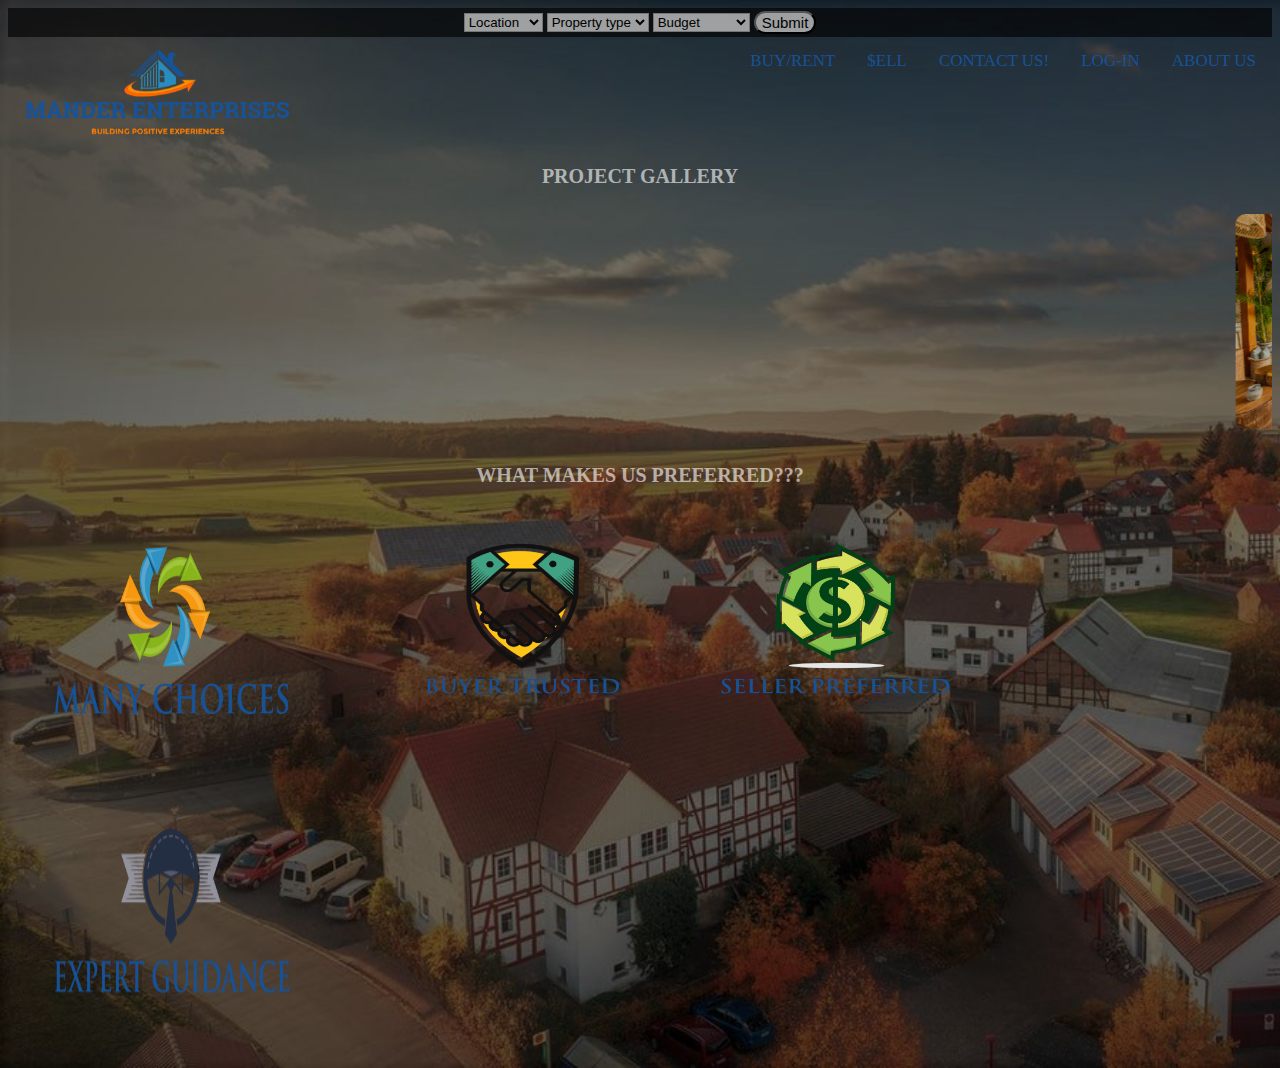
==== index.html @ 63af552c "Project" ====
<!DOCTYPE html>
<html lang="en">
<head>
    <meta charset="UTF-8">
    <meta http-equiv="X-UA-Compatible" content="IE=edge">
    <meta name="viewport" content="width=device-width, initial-scale=1.0">
    <title>Document</title>
    <link rel="stylesheet" type="text/css" href="main1.css">
</head>
<body>

    <div class="dropdown">
        <table>
            <tr>
            <td><select >
                <option >Location</option>
                <option >New York</option>
                <option >Toronto</option>
                <option >Sydney</option>
              </select></td>
              <td><select >
                <option >Property type</option>
                <option >Villa</option>
                <option >Apartment</option>
                <option >Penthouse</option>
              </select></td>
              <td><select >
                <option >Budget</option>
                <option >$1,00,000</option>
                <option >$1,000,000</option>
                <option >$10,000,000</option>
              </select></td>
              <td><button> <a href="buy-rent.html">Submit</a></button></td></tr>
            </table>
        </div>
   
<div class="topnav">
<img src=" /logo.png" >
<a href="aboutus.html">ABOUT US</a>
<a href="login.html">LOG-IN</a>
<a href="mailto:gurnoorgaby@gmail.com">CONTACT US!</a>
<a href="sell.html">$ELL</a>
<a href="buy-rent.html">BUY/RENT</a> 
</div>
    <div class="images">
       <h1>PROJECT GALLERY</h1>
        <marquee>
    <table>
        <tr>
            <td><img src=" /1.jpg"></td>
            <td><img src="/2.jpg"></td>
            <td><img src=" /3.jpg"></td>
            <td><img src=" /4.jpg"></td>
            <td><img src=" /5.jpg"></td>
            <td><img src=" /6.jpg"></td>
            <td><img src=" /7.jpg"></td>
        </tr>
    </table>   
</marquee>
    </div>

    <div class="end">
<h1>WHAT MAKES US PREFERRED???</h1>  
<img src="  /choices1.png">
<img src="  /buyer.png">
<img src="  /seller.png">
<img src="  /expert.png">
    </div>
    
</body>
</html>
---- main1.css ----
body{
background-image: url(/background1.jpeg);
background-repeat: no-repeat;
background-size: cover;
}
.topnav{
    background-color: rgba(255, 255, 255, 0);
    overflow: hidden;   
}
.topnav img{
    padding: 5px 10px;
    width: 22%;
    height: auto;
    }
.topnav a{
    text-decoration: none;
    color: rgba(92,92,92,255);
    padding: 14px 16px;
    font-size: 17px;
    align-items: center;
    float: right;
}
.topnav a:hover 
{
    color: #ff6600;
    text-decoration: underline;
    transition:0.5s;
  }
  div.topnav a{
    color: #175297;
  }
  .images img{
    padding: 10px;
    margin-left: 0px;
    margin-right: 0px;
  }
  .images table td img{
    border-radius: 20px;
    width: 255px;
    height: 215px;
    filter: brightness(80%); 
  }
  .images table td img:hover{
    max-width: 260px;
    max-height: auto;
    filter: brightness(100%);
    transform: scale(1.04);
  }
  .images h1{
    font-size: 20px;
    text-align: center;
    color: #ffffff9a;
  }
  .end h1{
    font-size: 20px;
    text-align: center;
    color: #ffffff9a;
    font-family: Georgia, 'Times New Roman', Times, serif;
   }
  .end img{
    width: 250px;
    height: 200px;
    padding: 38px;
  }
  .end img:hover{
    animation: shake 0.5s;
  }
  @keyframes shake {
    0% { transform: translate(1px, 1px) rotate(0deg); }
    10% { transform: translate(-1px, -2px) rotate(-1deg); }
    20% { transform: translate(-3px, 0px) rotate(1deg); }
    30% { transform: translate(3px, 2px) rotate(0deg); }
    40% { transform: translate(1px, -1px) rotate(1deg); }
    50% { transform: translate(-1px, 2px) rotate(-1deg); }
    60% { transform: translate(-3px, 1px) rotate(0deg); }
    70% { transform: translate(3px, 1px) rotate(-1deg); }
    80% { transform: translate(-1px, -1px) rotate(1deg); }
    90% { transform: translate(1px, 2px) rotate(0deg); }
    100% { transform: translate(1px, -2px) rotate(-1deg); }
  }
.dropdown{
  background-color: rgba(0, 0, 0, 0.63);
}
  .dropdown table{
    margin-left: auto;
    margin-right: auto;
     overflow: hidden;  
    align-content: center;
  }
  .dropdown select{
    background-color: #ffffff9a;
  }
  .dropdown button{
    background-color: #ffffff9a;
    border-color: black;
  }
  .dropdown select:hover{
    background-color:rgba(23, 83, 151, 0.534) ;
    border-color: #ff660081;
  }
  .dropdown button:hover{
    background-color:rgba(23, 83, 151, 0.692) ;
    border-color: #ff660081;
  }
  .dropdown button{
    font-size: 15px;
    border-radius: 30px}
  .dropdown button option{
  font-size: 30px;
  border-radius: 30px
  }
  .dropdown a{
  color: black;
  text-decoration: none;
  }
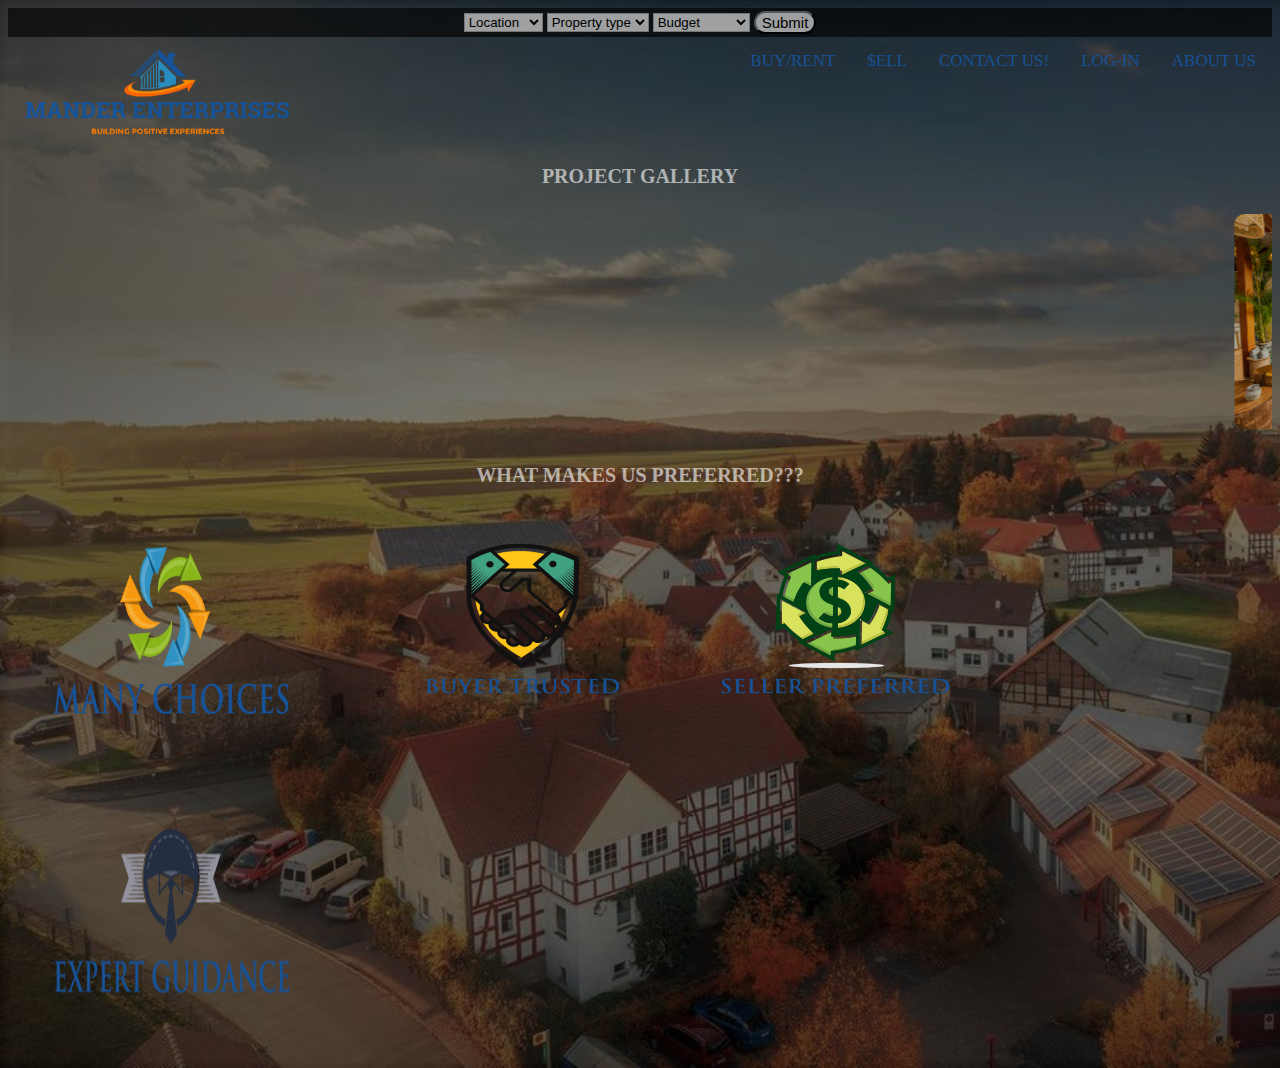
==== commit 68abcbcd: "Update index.html" ====
--- a/index.html
+++ b/index.html
@@ -35,7 +35,7 @@
         </div>
    
 <div class="topnav">
-<img src=" /logo.png" >
+<img src="/logo.png" >
 <a href="aboutus.html">ABOUT US</a>
 <a href="login.html">LOG-IN</a>
 <a href="mailto:gurnoorgaby@gmail.com">CONTACT US!</a>
@@ -61,11 +61,11 @@
 
     <div class="end">
 <h1>WHAT MAKES US PREFERRED???</h1>  
-<img src="  /choices1.png">
-<img src="  /buyer.png">
-<img src="  /seller.png">
-<img src="  /expert.png">
+<img src="/choices1.png">
+<img src="/buyer.png">
+<img src="/seller.png">
+<img src="/expert.png">
     </div>
     
 </body>
-</html>+</html>
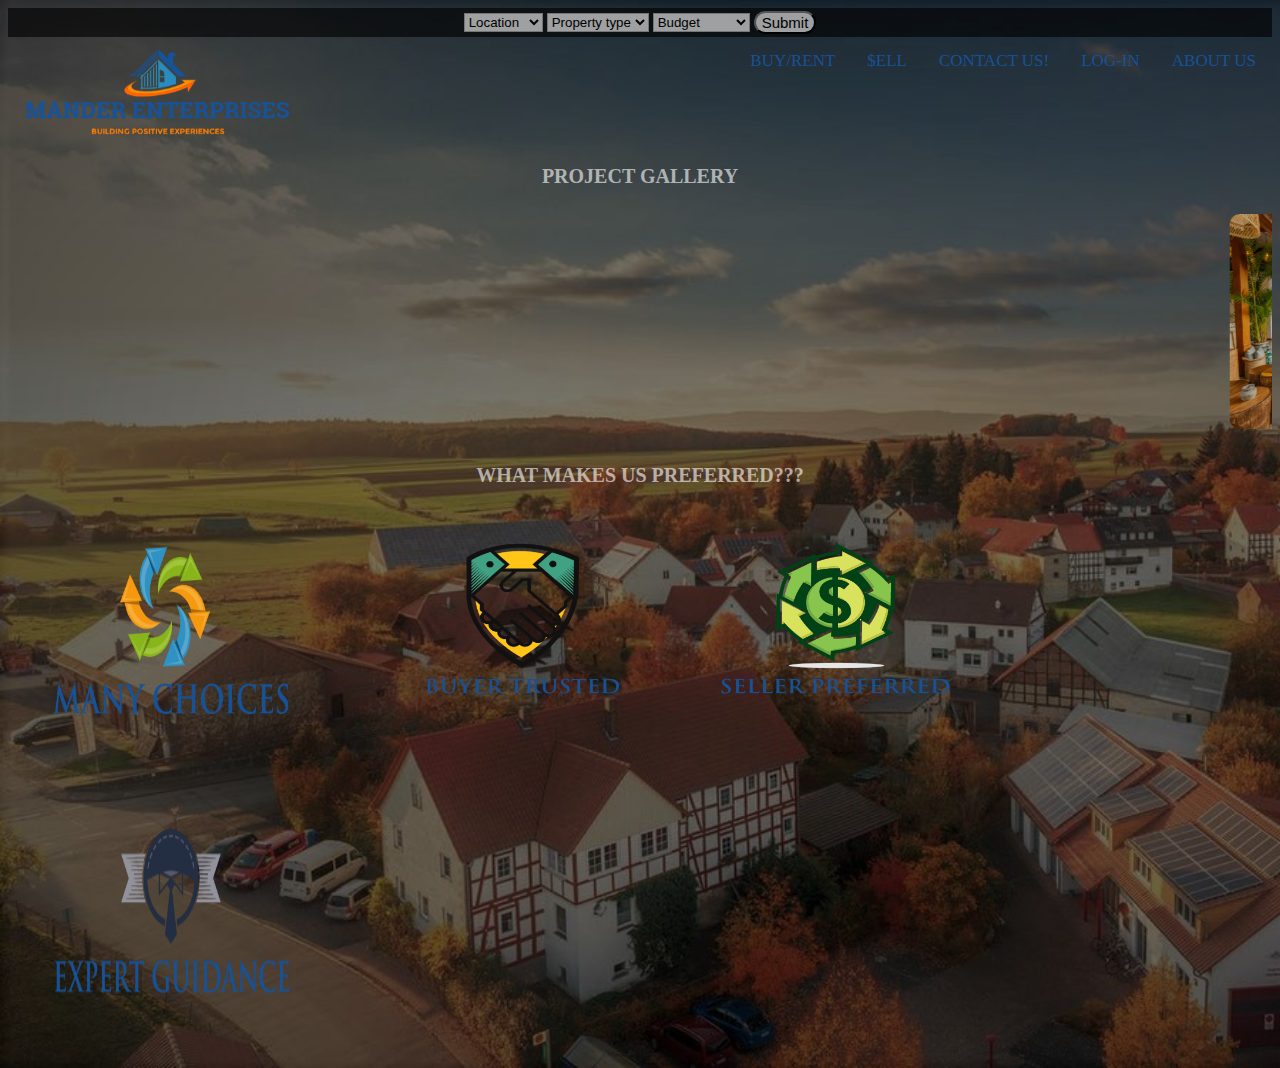
==== commit d929c3ea: "Update index.html" ====
--- a/index.html
+++ b/index.html
@@ -35,7 +35,7 @@
         </div>
    
 <div class="topnav">
-<img src="/logo.png" >
+<img src="logo.png" >
 <a href="aboutus.html">ABOUT US</a>
 <a href="login.html">LOG-IN</a>
 <a href="mailto:gurnoorgaby@gmail.com">CONTACT US!</a>
@@ -47,13 +47,13 @@
         <marquee>
     <table>
         <tr>
-            <td><img src=" /1.jpg"></td>
-            <td><img src="/2.jpg"></td>
-            <td><img src=" /3.jpg"></td>
-            <td><img src=" /4.jpg"></td>
-            <td><img src=" /5.jpg"></td>
-            <td><img src=" /6.jpg"></td>
-            <td><img src=" /7.jpg"></td>
+            <td><img src="1.jpg"></td>
+            <td><img src="2.jpg"></td>
+            <td><img src="3.jpg"></td>
+            <td><img src="4.jpg"></td>
+            <td><img src="5.jpg"></td>
+            <td><img src="6.jpg"></td>
+            <td><img src="7.jpg"></td>
         </tr>
     </table>   
 </marquee>
@@ -61,10 +61,10 @@
 
     <div class="end">
 <h1>WHAT MAKES US PREFERRED???</h1>  
-<img src="/choices1.png">
-<img src="/buyer.png">
-<img src="/seller.png">
-<img src="/expert.png">
+<img src="choices1.png">
+<img src="buyer.png">
+<img src="seller.png">
+<img src="expert.png">
     </div>
     
 </body>
